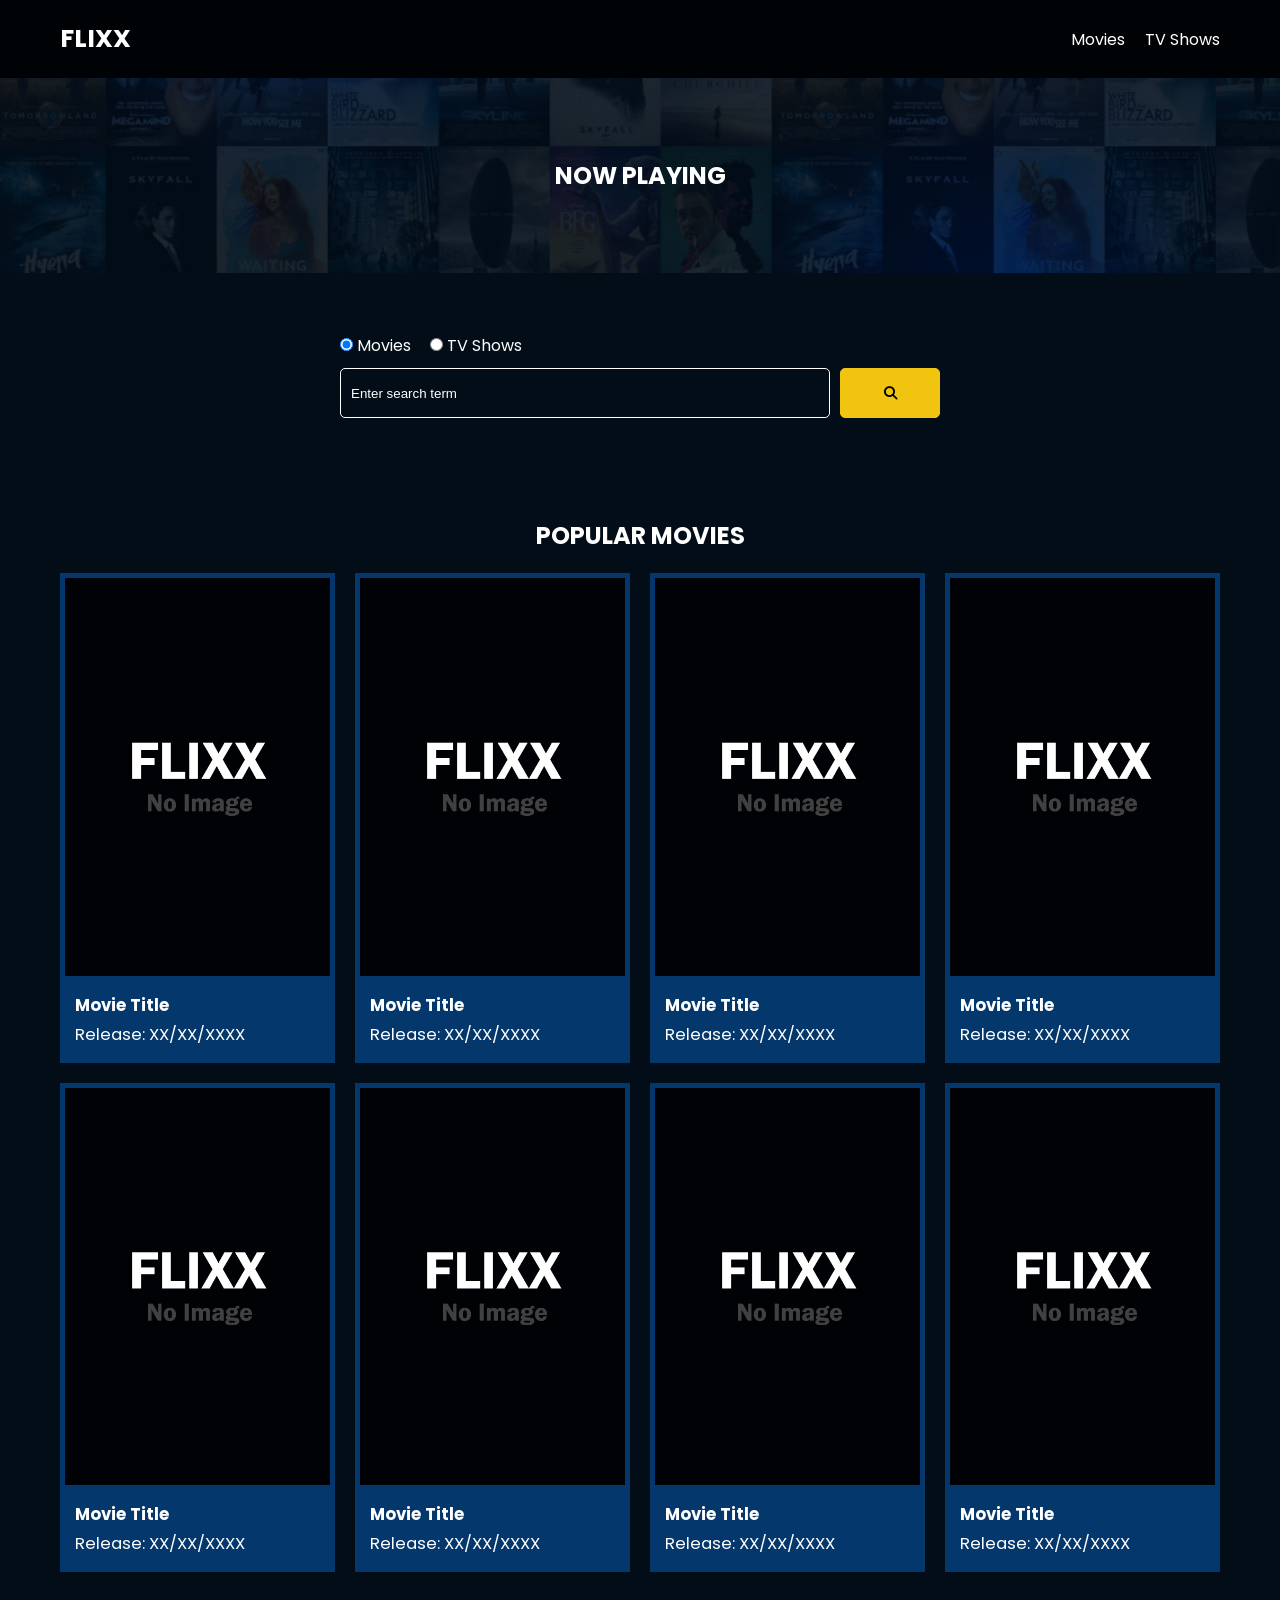
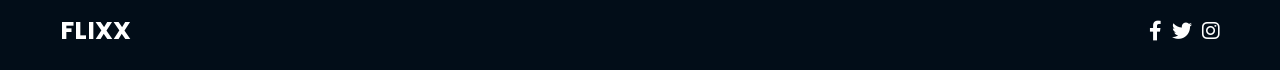
==== index.html @ 122878a2 "Add starter files" ====
<!DOCTYPE html>
<html lang="en">
  <head>
    <meta charset="UTF-8" />
    <meta http-equiv="X-UA-Compatible" content="IE=edge" />
    <meta name="viewport" content="width=device-width, initial-scale=1.0" />
    <link rel="preconnect" href="https://fonts.googleapis.com" />
    <link rel="preconnect" href="https://fonts.gstatic.com" crossorigin />
    <link
      href="https://fonts.googleapis.com/css2?family=Poppins:wght@300;400;700&display=swap"
      rel="stylesheet"
    />
    <link rel="stylesheet" href="lib/swiper.css" />
    <link rel="stylesheet" href="lib/fontawesome.css" />
    <link rel="stylesheet" href="css/style.css" />
    <link rel="stylesheet" href="css/spinner.css" />
    <script src="lib/swiper.js"></script>
    <script src="js/script.js" defer></script>
    <title>Flixx</title>
  </head>
  <body>
    <header class="main-header">
      <div class="container">
        <div class="logo"><a href="/">FLIXX</a></div>
        <nav>
          <ul>
            <li>
              <a class="nav-link" href="/">Movies</a>
            </li>
            <li>
              <a class="nav-link" href="/shows.html">TV Shows</a>
            </li>
          </ul>
        </nav>
      </div>
    </header>

    <!-- Now Playing Section -->
    <section class="now-playing">
      <h2>Now Playing</h2>
      <div class="swiper">
        <div class="swiper-wrapper">
          <!-- <div class="swiper-slide">
            <a href="movie-details.html?id=1">
              <img src="./images/no-image.jpg" alt="Movie Title" />
            </a>
            <h4 class="swiper-rating">
              <i class="fas fa-star text-secondary"></i> 8 / 10
            </h4>
          </div> -->
        </div>
      </div>
    </section>

    <!-- Search Movies -->
    <section class="search">
      <div class="container">
        <div id="alert"></div>
        <form action="/search.html" class="search-form">
          <!-- movies and shows radio box -->
          <div class="search-radio">
            <input type="radio" id="movie" name="type" value="movie" checked />
            <label for="movies">Movies</label>
            <input type="radio" id="tv" name="type" value="tv" />
            <label for="shows">TV Shows</label>
          </div>
          <div class="search-flex">
            <input
              type="text"
              name="search-term"
              id="search-term"
              placeholder="Enter search term"
            />
            <button class="btn" type="submit">
              <i class="fas fa-search"></i>
            </button>
          </div>
        </form>
      </div>
    </section>

    <!-- Popular Movies -->
    <section class="container">
      <h2>Popular Movies</h2>
      <div id="popular-movies" class="grid">
        <div class="card">
          <a href="movie-details.html?id=1">
            <img
              src="images/no-image.jpg"
              class="card-img-top"
              alt="Movie Title"
            />
          </a>
          <div class="card-body">
            <h5 class="card-title">Movie Title</h5>
            <p class="card-text">
              <small class="text-muted">Release: XX/XX/XXXX</small>
            </p>
          </div>
        </div>
        <div class="card">
          <a href="movie-details.html?id=1">
            <img
              src="images/no-image.jpg"
              class="card-img-top"
              alt="Movie Title"
            />
          </a>
          <div class="card-body">
            <h5 class="card-title">Movie Title</h5>
            <p class="card-text">
              <small class="text-muted">Release: XX/XX/XXXX</small>
            </p>
          </div>
        </div>
        <div class="card">
          <a href="movie-details.html?id=1">
            <img
              src="images/no-image.jpg"
              class="card-img-top"
              alt="Movie Title"
            />
          </a>
          <div class="card-body">
            <h5 class="card-title">Movie Title</h5>
            <p class="card-text">
              <small class="text-muted">Release: XX/XX/XXXX</small>
            </p>
          </div>
        </div>
        <div class="card">
          <a href="movie-details.html?id=1">
            <img
              src="images/no-image.jpg"
              class="card-img-top"
              alt="Movie Title"
            />
          </a>
          <div class="card-body">
            <h5 class="card-title">Movie Title</h5>
            <p class="card-text">
              <small class="text-muted">Release: XX/XX/XXXX</small>
            </p>
          </div>
        </div>
        <div class="card">
          <a href="movie-details.html?id=1">
            <img
              src="images/no-image.jpg"
              class="card-img-top"
              alt="Movie Title"
            />
          </a>
          <div class="card-body">
            <h5 class="card-title">Movie Title</h5>
            <p class="card-text">
              <small class="text-muted">Release: XX/XX/XXXX</small>
            </p>
          </div>
        </div>
        <div class="card">
          <a href="movie-details.html?id=1">
            <img
              src="images/no-image.jpg"
              class="card-img-top"
              alt="Movie Title"
            />
          </a>
          <div class="card-body">
            <h5 class="card-title">Movie Title</h5>
            <p class="card-text">
              <small class="text-muted">Release: XX/XX/XXXX</small>
            </p>
          </div>
        </div>
        <div class="card">
          <a href="movie-details.html?id=1">
            <img
              src="images/no-image.jpg"
              class="card-img-top"
              alt="Movie Title"
            />
          </a>
          <div class="card-body">
            <h5 class="card-title">Movie Title</h5>
            <p class="card-text">
              <small class="text-muted">Release: XX/XX/XXXX</small>
            </p>
          </div>
        </div>
        <div class="card">
          <a href="movie-details.html?id=1">
            <img
              src="images/no-image.jpg"
              class="card-img-top"
              alt="Movie Title"
            />
          </a>
          <div class="card-body">
            <h5 class="card-title">Movie Title</h5>
            <p class="card-text">
              <small class="text-muted">Release: XX/XX/XXXX</small>
            </p>
          </div>
        </div>
      </div>
    </section>

    <!-- Footer -->
    <footer class="main-footer">
      <div class="container">
        <div class="logo"><span>FLIXX</span></div>
        <div class="social-links">
          <a href="https://www.facebook.com" target="_blank"
            ><i class="fab fa-facebook-f"></i
          ></a>
          <a href="https://www.twitter.com" target="_blank"
            ><i class="fab fa-twitter"></i
          ></a>
          <a href="https://www.instagram.com" target="_blank"
            ><i class="fab fa-instagram"></i
          ></a>
        </div>
      </div>
    </footer>

    <div class="spinner"></div>
  </body>
</html>
---- css/style.css ----
*,
*::before,
*::after {
  box-sizing: border-box;
  padding: 0;
  margin: 0;
}

:root {
  --color-primary: #020d18;
  --color-secondary: #f1c40f;
}

body {
  font-family: 'Poppins', sans-serif;
  font-size: 16px;
  background: var(--color-primary);
  color: #fff;
  overflow-x: hidden;
}

a {
  color: #fff;
  text-decoration: none;
}

ul {
  list-style: none;
}

.text-primary {
  color: var(--color-secondary);
}

.text-secondary {
  color: var(--color-secondary);
}

.active {
  color: var(--color-secondary);
  font-weight: 700;
}

.back {
  margin-top: 30px;
}

.btn {
  display: inline-block;
  padding: 0.5rem 1rem;
  border: 1px solid var(--color-secondary);
  border-radius: 5px;
  color: #fff;
  cursor: pointer;
  background: transparent;
  transition: all 0.3s ease-in-out;
}

.btn:hover {
  background: var(--color-secondary);
  color: #000;
}

.btn:disabled {
  border-color: #ccc;
  cursor: not-allowed;
}

.btn:disabled:hover {
  background: transparent;
  color: #fff;
}

.container {
  max-width: 1200px;
  width: 100%;
  margin: 0 auto;
  padding: 0 20px;
}

.main-header .container {
  display: flex;
  justify-content: space-between;
  align-items: center;
  padding: 0 20px;
}

.main-header {
  padding: 20px 0;
  background: rgba(0, 0, 0, 0.8);
}

.main-header .logo {
  color: #fff;
  font-size: 25px;
  font-weight: 700;
  text-transform: uppercase;
}

.main-header ul {
  display: flex;
}

.main-header ul li {
  margin-left: 20px;
}

.main-header ul li a {
  font-size: 16px;
}

.main-header ul li a:hover {
  color: var(--color-secondary);
}

/* Grid */
.grid {
  display: grid;
  grid-template-columns: repeat(auto-fit, minmax(250px, 1fr));
  grid-gap: 20px;
}

/* Card */
.card {
  background: #04376b;
  padding: 5px;
}

.card img {
  width: 100%;
}

.card-body {
  padding: 10px;
  font-size: 20px;
}

.card:hover {
  transform: scale(1.05);
  transition: all 0.5s ease-in-out;
  background: #0a4b8f;
}

/* Footer */
.main-footer {
  background: #020d18;
  padding: 20px 0;
  margin-top: 20px;
}

.main-footer .container {
  display: flex;
  justify-content: space-between;
  align-items: center;
}

.main-footer .container .logo {
  color: #fff;
  font-size: 25px;
  font-weight: 700;
  text-transform: uppercase;
}

.main-footer .container .social-links {
  display: flex;
  font-size: 20px;
}

.main-footer .container .social-links a {
  margin-left: 10px;
  color: #fff;
}

.main-footer .container .social-links a:hover {
  color: var(--color-secondary);
}

/* Section: Now Playing */

section.now-playing {
  padding: 60px;
  background: url(../images/showcase-bg.jpg) no-repeat center center/cover;
}

section h2 {
  margin: 20px 0;
  text-align: center;
  text-transform: uppercase;
}

/* Slider */
.swiper {
  width: 100%;
  height: 50%;
}

.swiper-slide {
  text-align: center;
  font-size: 18px;
  background: var(--color-primary);
  display: flex;
  flex-direction: column;
  justify-content: center;
  align-items: center;
}

.swiper-slide img {
  display: block;
  width: 100%;
  height: 100%;
  object-fit: cover;
}

.swiper-rating {
  padding: 10px;
}

/* Movie Details */
.details-top {
  display: flex;
  justify-content: space-between;
  align-items: center;
  margin: 50px 0 30px;
}

@media (max-width: 700px) {
  .details-top {
    display: block;
    margin-bottom: 40px;
    padding-bottom: 20px;
    border-bottom: #ccc solid 1px;
  }
}

.details-top img {
  width: 400px;
  height: 100%;
  margin-right: 60px;
  object-fit: cover;
}

.details-top p {
  margin: 20px 0;
}

.details-top .btn {
  margin-top: 20px;
}

.details-bottom {
}

.details-bottom li {
  margin: 15px 0;
  padding-bottom: 8px;
  border-bottom: 1px solid #fff;
  border-color: rgba(255, 255, 255, 0.1);
}

/* Search */
.search {
  padding: 60px;
  margin-bottom: 40px;
}

.search .container {
  display: flex;
  justify-content: center;
  align-items: center;
  flex-direction: column;
}

.search .container h2 {
  margin-bottom: 20px;
}

.search .container form {
  width: 100%;
  max-width: 600px;
}

.search-radio label {
  margin-right: 15px;
}

.search-flex {
  display: flex;
  justify-content: space-between;
  align-items: center;
  margin-top: 10px;
}

.search .container form input[type='text'] {
  flex: 6;
  width: 100%;
  height: 50px;
  padding: 10px;
  margin-right: 10px;
  border: 1px solid #fff;
  border-radius: 5px;
  background: transparent;
  color: #fff;
}

.search .container form input[type='text']::placeholder {
  color: #fff;
}

.search .container form input[type='text']:focus {
  outline: none;
}

.search .container form button {
  flex: 1;
  display: block;
  width: 100%;
  padding: 10px;
  border-radius: 5px;
  height: 50px;
  cursor: pointer;
  background: var(--color-secondary);
  color: #000;
}

.search .container form button:hover {
  background: transparent;
  color: #fff;
}

.pagination {
  margin-top: 20px;
}

.page-counter {
  margin-top: 10px;
}

/* Alert */
.alert {
  background: red;
  padding: 10px 20px;
  margin-bottom: 20px;
  border-radius: 5px;
}

.alert-success {
  background: green;
}

.alert-error {
  background: red;
}
---- css/spinner.css ----
/* Spinner From: https://codepen.io/tbrownvisuals/pen/edGYvx */
.spinner {
  position: fixed;
  z-index: 999;
  height: 2em;
  width: 2em;
  overflow: show;
  margin: auto;
  top: 0;
  left: 0;
  bottom: 0;
  right: 0;
  display: none;
}

.show {
  display: block;
}

/* Transparent Overlay */
.spinner:before {
  content: '';
  display: block;
  position: fixed;
  top: 0;
  left: 0;
  width: 100%;
  height: 100%;
  background: radial-gradient(rgba(20, 20, 20, 0.8), rgba(0, 0, 0, 0.8));

  background: -webkit-radial-gradient(
    rgba(20, 20, 20, 0.8),
    rgba(0, 0, 0, 0.8)
  );
}

/* :not(:required) hides these rules from IE9 and below */
.spinner:not(:required) {
  /* hide "loading..." text */
  font: 0/0 a;
  color: transparent;
  text-shadow: none;
  background-color: transparent;
  border: 0;
}

.spinner:not(:required):after {
  content: '';
  display: block;
  font-size: 10px;
  width: 1em;
  height: 1em;
  margin-top: -0.5em;
  -webkit-animation: spinner 150ms infinite linear;
  -moz-animation: spinner 150ms infinite linear;
  -ms-animation: spinner 150ms infinite linear;
  -o-animation: spinner 150ms infinite linear;
  animation: spinner 150ms infinite linear;
  border-radius: 0.5em;
  -webkit-box-shadow: rgba(255, 255, 255, 0.75) 1.5em 0 0 0,
    rgba(255, 255, 255, 0.75) 1.1em 1.1em 0 0,
    rgba(255, 255, 255, 0.75) 0 1.5em 0 0,
    rgba(255, 255, 255, 0.75) -1.1em 1.1em 0 0,
    rgba(255, 255, 255, 0.75) -1.5em 0 0 0,
    rgba(255, 255, 255, 0.75) -1.1em -1.1em 0 0,
    rgba(255, 255, 255, 0.75) 0 -1.5em 0 0,
    rgba(255, 255, 255, 0.75) 1.1em -1.1em 0 0;
  box-shadow: rgba(255, 255, 255, 0.75) 1.5em 0 0 0,
    rgba(255, 255, 255, 0.75) 1.1em 1.1em 0 0,
    rgba(255, 255, 255, 0.75) 0 1.5em 0 0,
    rgba(255, 255, 255, 0.75) -1.1em 1.1em 0 0,
    rgba(255, 255, 255, 0.75) -1.5em 0 0 0,
    rgba(255, 255, 255, 0.75) -1.1em -1.1em 0 0,
    rgba(255, 255, 255, 0.75) 0 -1.5em 0 0,
    rgba(255, 255, 255, 0.75) 1.1em -1.1em 0 0;
}

/* Animation */

@-webkit-keyframes spinner {
  0% {
    -webkit-transform: rotate(0deg);
    -moz-transform: rotate(0deg);
    -ms-transform: rotate(0deg);
    -o-transform: rotate(0deg);
    transform: rotate(0deg);
  }
  100% {
    -webkit-transform: rotate(360deg);
    -moz-transform: rotate(360deg);
    -ms-transform: rotate(360deg);
    -o-transform: rotate(360deg);
    transform: rotate(360deg);
  }
}
@-moz-keyframes spinner {
  0% {
    -webkit-transform: rotate(0deg);
    -moz-transform: rotate(0deg);
    -ms-transform: rotate(0deg);
    -o-transform: rotate(0deg);
    transform: rotate(0deg);
  }
  100% {
    -webkit-transform: rotate(360deg);
    -moz-transform: rotate(360deg);
    -ms-transform: rotate(360deg);
    -o-transform: rotate(360deg);
    transform: rotate(360deg);
  }
}
@-o-keyframes spinner {
  0% {
    -webkit-transform: rotate(0deg);
    -moz-transform: rotate(0deg);
    -ms-transform: rotate(0deg);
    -o-transform: rotate(0deg);
    transform: rotate(0deg);
  }
  100% {
    -webkit-transform: rotate(360deg);
    -moz-transform: rotate(360deg);
    -ms-transform: rotate(360deg);
    -o-transform: rotate(360deg);
    transform: rotate(360deg);
  }
}
@keyframes spinner {
  0% {
    -webkit-transform: rotate(0deg);
    -moz-transform: rotate(0deg);
    -ms-transform: rotate(0deg);
    -o-transform: rotate(0deg);
    transform: rotate(0deg);
  }
  100% {
    -webkit-transform: rotate(360deg);
    -moz-transform: rotate(360deg);
    -ms-transform: rotate(360deg);
    -o-transform: rotate(360deg);
    transform: rotate(360deg);
  }
}
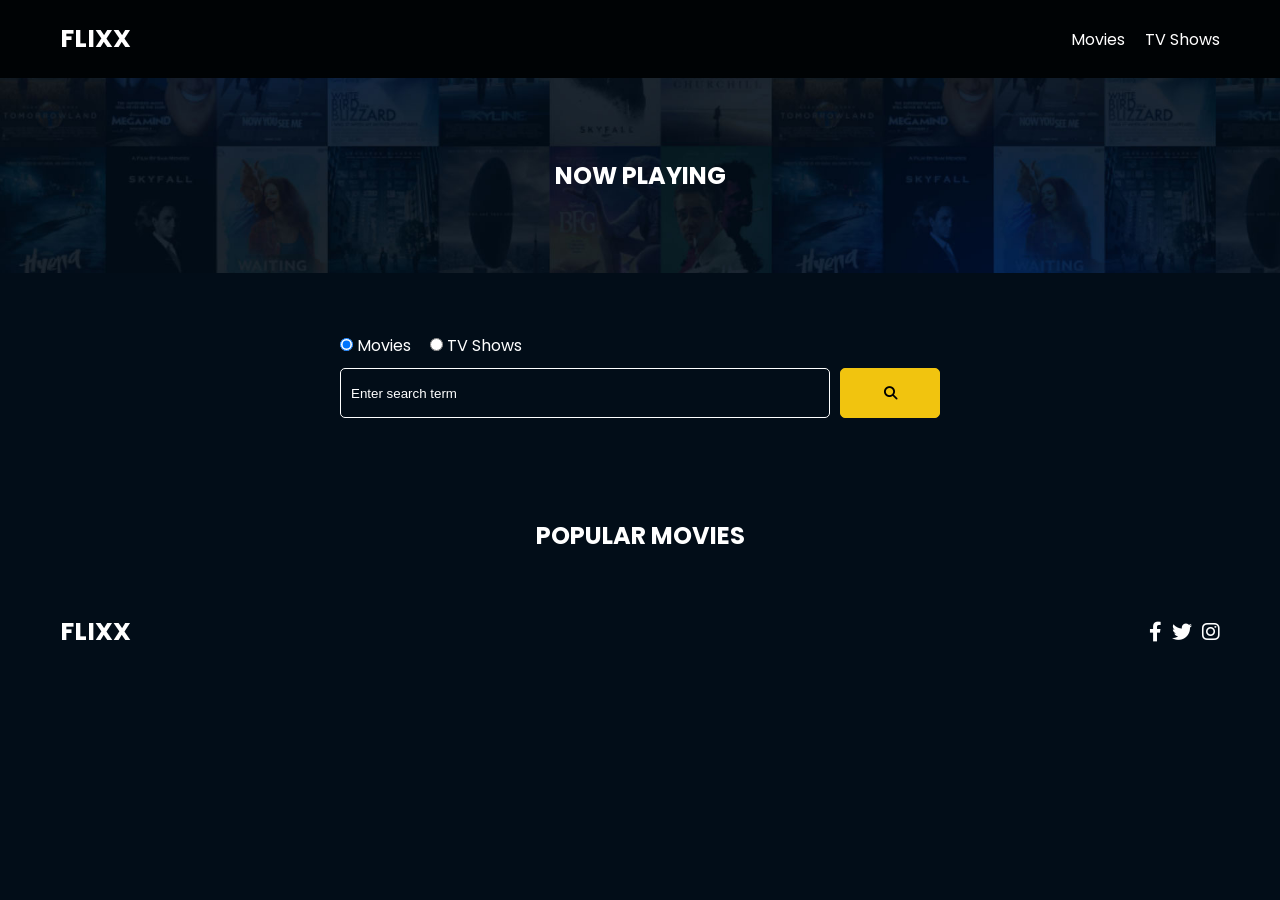
==== commit 1e34601a: "Add class show to spinner when fetching data from the API" ====
--- a/index.html
+++ b/index.html
@@ -1,4 +1,4 @@
-<!DOCTYPE html>
+<!doctype html>
 <html lang="en">
   <head>
     <meta charset="UTF-8" />
@@ -82,128 +82,7 @@
     <!-- Popular Movies -->
     <section class="container">
       <h2>Popular Movies</h2>
-      <div id="popular-movies" class="grid">
-        <div class="card">
-          <a href="movie-details.html?id=1">
-            <img
-              src="images/no-image.jpg"
-              class="card-img-top"
-              alt="Movie Title"
-            />
-          </a>
-          <div class="card-body">
-            <h5 class="card-title">Movie Title</h5>
-            <p class="card-text">
-              <small class="text-muted">Release: XX/XX/XXXX</small>
-            </p>
-          </div>
-        </div>
-        <div class="card">
-          <a href="movie-details.html?id=1">
-            <img
-              src="images/no-image.jpg"
-              class="card-img-top"
-              alt="Movie Title"
-            />
-          </a>
-          <div class="card-body">
-            <h5 class="card-title">Movie Title</h5>
-            <p class="card-text">
-              <small class="text-muted">Release: XX/XX/XXXX</small>
-            </p>
-          </div>
-        </div>
-        <div class="card">
-          <a href="movie-details.html?id=1">
-            <img
-              src="images/no-image.jpg"
-              class="card-img-top"
-              alt="Movie Title"
-            />
-          </a>
-          <div class="card-body">
-            <h5 class="card-title">Movie Title</h5>
-            <p class="card-text">
-              <small class="text-muted">Release: XX/XX/XXXX</small>
-            </p>
-          </div>
-        </div>
-        <div class="card">
-          <a href="movie-details.html?id=1">
-            <img
-              src="images/no-image.jpg"
-              class="card-img-top"
-              alt="Movie Title"
-            />
-          </a>
-          <div class="card-body">
-            <h5 class="card-title">Movie Title</h5>
-            <p class="card-text">
-              <small class="text-muted">Release: XX/XX/XXXX</small>
-            </p>
-          </div>
-        </div>
-        <div class="card">
-          <a href="movie-details.html?id=1">
-            <img
-              src="images/no-image.jpg"
-              class="card-img-top"
-              alt="Movie Title"
-            />
-          </a>
-          <div class="card-body">
-            <h5 class="card-title">Movie Title</h5>
-            <p class="card-text">
-              <small class="text-muted">Release: XX/XX/XXXX</small>
-            </p>
-          </div>
-        </div>
-        <div class="card">
-          <a href="movie-details.html?id=1">
-            <img
-              src="images/no-image.jpg"
-              class="card-img-top"
-              alt="Movie Title"
-            />
-          </a>
-          <div class="card-body">
-            <h5 class="card-title">Movie Title</h5>
-            <p class="card-text">
-              <small class="text-muted">Release: XX/XX/XXXX</small>
-            </p>
-          </div>
-        </div>
-        <div class="card">
-          <a href="movie-details.html?id=1">
-            <img
-              src="images/no-image.jpg"
-              class="card-img-top"
-              alt="Movie Title"
-            />
-          </a>
-          <div class="card-body">
-            <h5 class="card-title">Movie Title</h5>
-            <p class="card-text">
-              <small class="text-muted">Release: XX/XX/XXXX</small>
-            </p>
-          </div>
-        </div>
-        <div class="card">
-          <a href="movie-details.html?id=1">
-            <img
-              src="images/no-image.jpg"
-              class="card-img-top"
-              alt="Movie Title"
-            />
-          </a>
-          <div class="card-body">
-            <h5 class="card-title">Movie Title</h5>
-            <p class="card-text">
-              <small class="text-muted">Release: XX/XX/XXXX</small>
-            </p>
-          </div>
-        </div>
-      </div>
+      <div id="popular-movies" class="grid"></div>
     </section>
 
     <!-- Footer -->
@@ -224,6 +103,6 @@
       </div>
     </footer>
 
-    <div class="spinner"></div>
+    <div class="spinner js-spinner"></div>
   </body>
 </html>
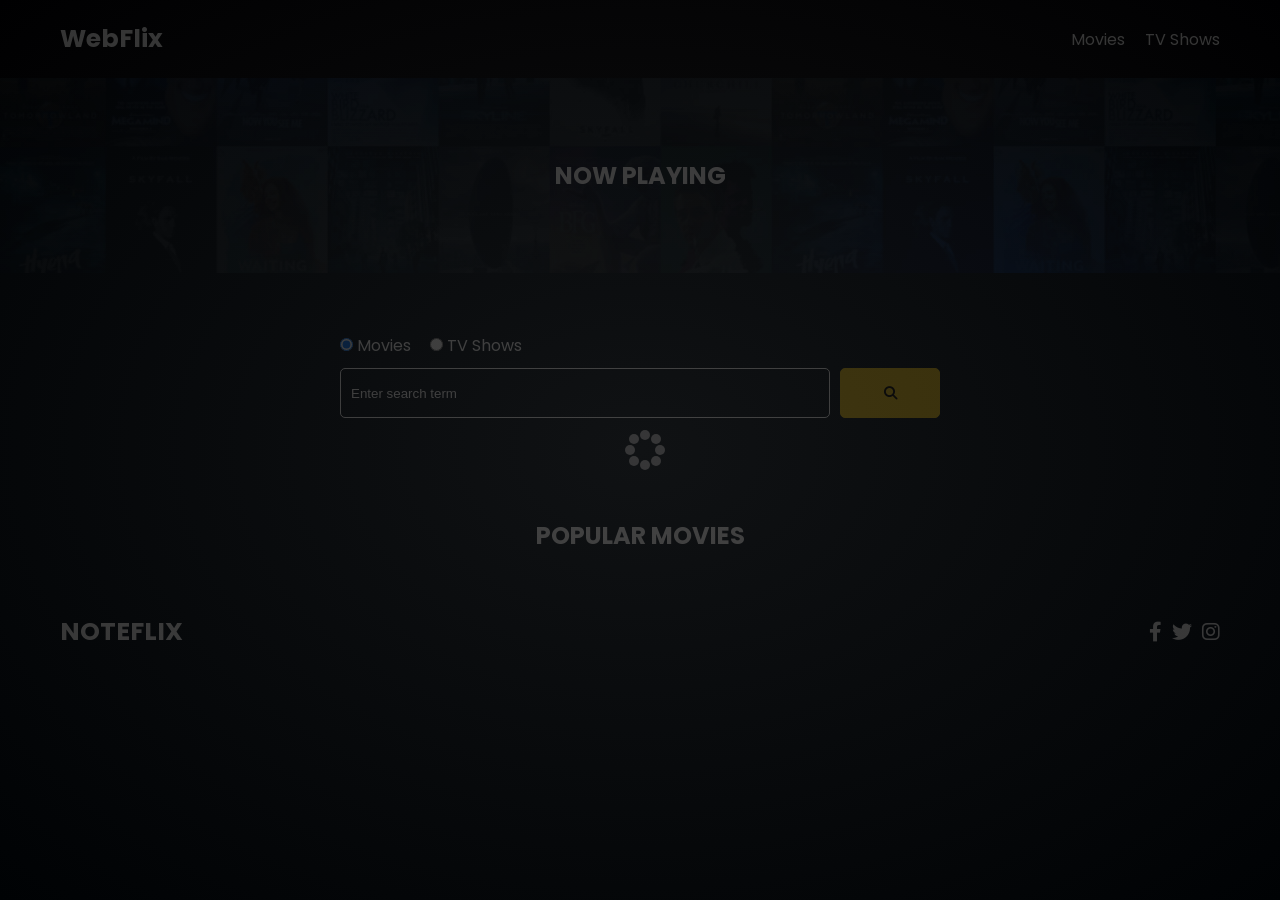
==== commit e08f3e3c: "Rename project." ====
--- a/index.html
+++ b/index.html
@@ -16,12 +16,12 @@
     <link rel="stylesheet" href="css/spinner.css" />
     <script src="lib/swiper.js"></script>
     <script src="js/script.js" defer></script>
-    <title>Flixx</title>
+    <title>WebFlix</title>
   </head>
   <body>
     <header class="main-header">
       <div class="container">
-        <div class="logo"><a href="/">FLIXX</a></div>
+        <div class="logo"><a href="/">WebFlix</a></div>
         <nav>
           <ul>
             <li>
@@ -40,14 +40,7 @@
       <h2>Now Playing</h2>
       <div class="swiper">
         <div class="swiper-wrapper">
-          <!-- <div class="swiper-slide">
-            <a href="movie-details.html?id=1">
-              <img src="./images/no-image.jpg" alt="Movie Title" />
-            </a>
-            <h4 class="swiper-rating">
-              <i class="fas fa-star text-secondary"></i> 8 / 10
-            </h4>
-          </div> -->
+          <!-- script js slider-->
         </div>
       </div>
     </section>
@@ -88,7 +81,7 @@
     <!-- Footer -->
     <footer class="main-footer">
       <div class="container">
-        <div class="logo"><span>FLIXX</span></div>
+        <div class="logo"><span>NoteFlix</span></div>
         <div class="social-links">
           <a href="https://www.facebook.com" target="_blank"
             ><i class="fab fa-facebook-f"></i
--- a/css/style.css
+++ b/css/style.css
@@ -94,7 +94,6 @@
   color: #fff;
   font-size: 25px;
   font-weight: 700;
-  text-transform: uppercase;
 }
 
 .main-header ul {
@@ -337,7 +336,6 @@
 
 /* Alert */
 .alert {
-  background: red;
   padding: 10px 20px;
   margin-bottom: 20px;
   border-radius: 5px;
